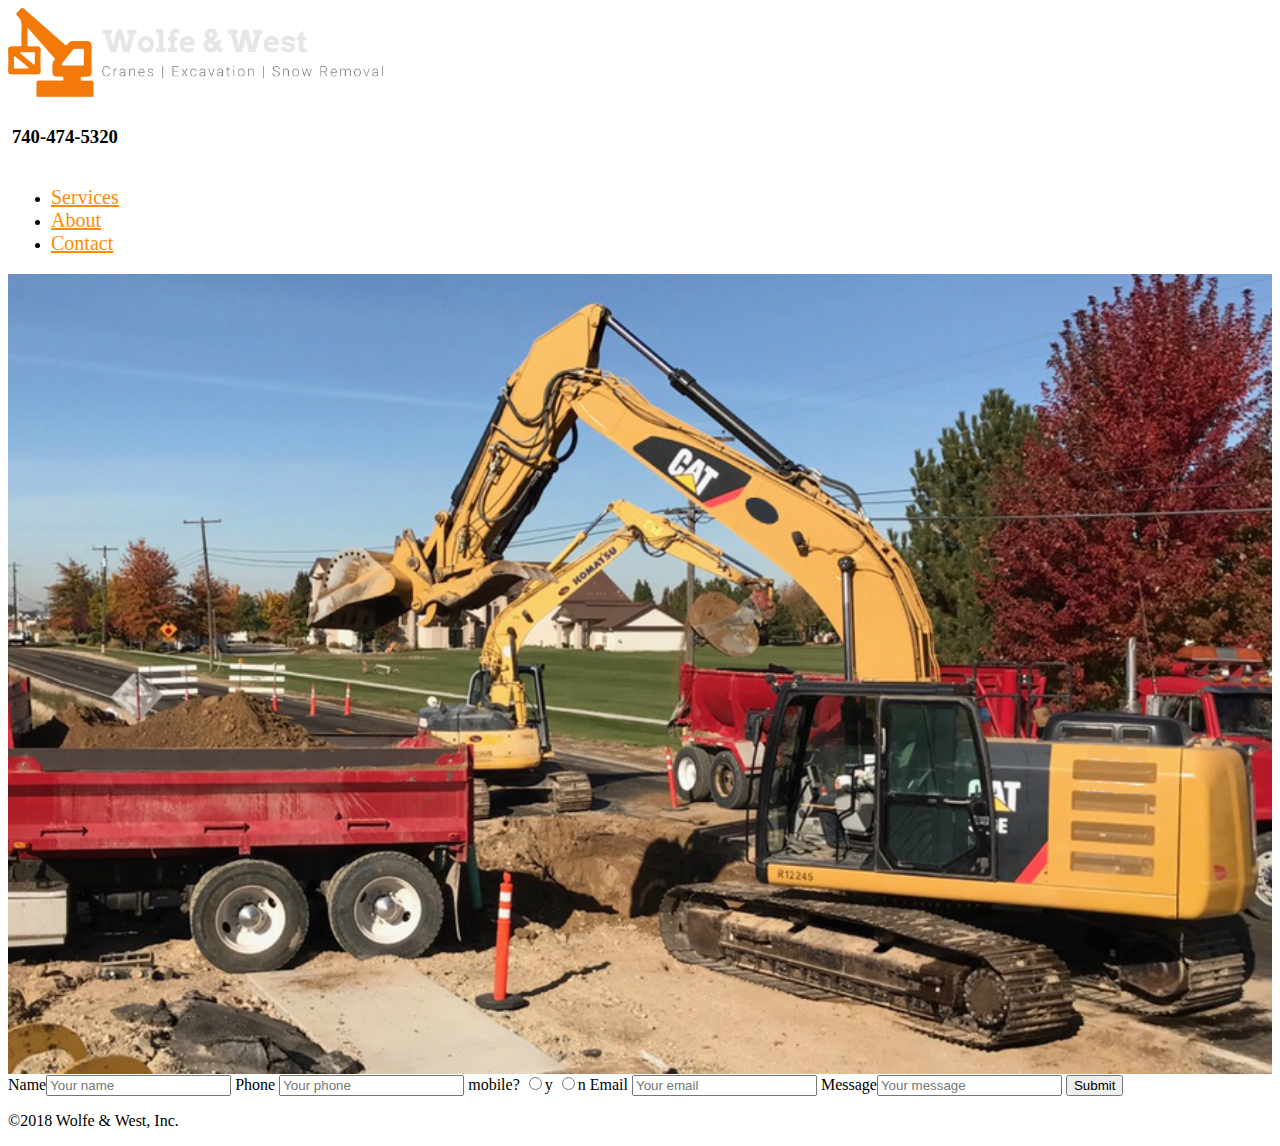
==== indexboot.html @ 59a82ac1 "still at it" ====
<!DOCTYPE html>
<html lang="en" dir="ltr">
  <head>
    <meta charset="utf-8">
    <meta http-equiv="X-UA-Compatible" content="IE=edge">
    <meta name="viewport" content="width=device-width, initial-scale=1">

    <!-- FAVICONS -->
    <link rel="apple-touch-icon" sizes="180x180" href="/apple-touch-icon.png">
    <link rel="icon" type="image/png" sizes="32x32" href="/favicon-32x32.png">
    <link rel="icon" type="image/png" sizes="16x16" href="/favicon-16x16.png">
    <link rel="manifest" href="/site.webmanifest">
    <link rel="mask-icon" href="/safari-pinned-tab.svg" color="#5bbad5">
    <meta name="msapplication-TileColor" content="#da532c">
    <meta name="theme-color" content="#ffffff">
    <!-- END FAVICONS-->

    <!-- BOOTSTRAP, ETC -->
    <link rel="stylesheet" href="https://stackpath.bootstrapcdn.com/bootstrap/4.1.3/css/bootstrap.min.css" integrity="sha384-MCw98/SFnGE8fJT3GXwEOngsV7Zt27NXFoaoApmYm81iuXoPkFOJwJ8ERdknLPMO" crossorigin="anonymous">
    <link rel="stylesheet" href="https://use.fontawesome.com/releases/v5.5.0/css/all.css" integrity="sha384-B4dIYHKNBt8Bc12p+WXckhzcICo0wtJAoU8YZTY5qE0Id1GSseTk6S+L3BlXeVIU" crossorigin="anonymous">
    <!-- END BOOTSTRAP -->

    <!-- STYLE -->
    <link rel="stylesheet" type="text/css" href="./res/css/main.css">
    <!-- END STYLE -->

    <title>Wolfe & West: Cranes Excavation Snow</title>
  </head>
  <body>
    <!-- HEADER -->
    <header>
      <nav class="navbar navbar-expand-md navbar-dark bg-dark fixed-top">
        <div class="container-fluid" role="presentation">
          <a href="#home"><img src="./res/img/logo/orangetrans.png" alt="Wolfe & West: Cranes Excavation Snow Removal" class="nav-brand img-fluid" id="headlogo"/></a>
          <div class="container-fluid">
          <table class="float-sm-right">
            <th><h3 class="text-center"> 740-474-5320</h3></th>
            <tr>
              <td> <ul class="nav navbar-nav">
                <li class="nav-item active pr-4"><a href="#services">Services </a></li>
                <li class="nav-item active pr-4"><a href="#aboutus">About </a></li>
                <li class="nav-item active"><a href="#emailus">Contact</a></li>
              </ul></td>
            </tr>
          </table>
          </div>

        </div>
      </nav>


    </header>
    <!-- END HEADER -->
    <main>

    <!-- JUMBOTRON GET AN ESTIMATE NOW-->
    <section class="jumbotron jumbotron-fluid" id="home">
      <div class="container-fluid ">


      </div>
    </section>
    <!-- END JUMBOTRON GET AN ESTIMATE NOW-->

    <!-- WHO WE ARE BANNER -->
    <section class="aboutus banner" id="aboutus">

    </section>
    <!-- END WHO WE ARE BANNER -->

    <!-- WHAT WE DO CARDS -->
    <section class="services" id="services">

    </section>
    <!-- END WHAT WE DO CARDS -->

    <!-- CONTACT US -->
    <section class="custcontact" id="emailus">
      <form class="contact" action="index.html" method="post">
        <label for="custname">Name<input type="text" name="custname" value="" placeholder="Your name"></label>
        <label for="custphone">Phone <input type="text" name="custphone" value="" placeholder="Your phone"></label>
        <label for="mobile">mobile? <input type="radio" name="y-n" value="">y</label>
        <label for="mobile"> <input type="radio" name="y-n" value="">n</label>
        <label for="custemail">Email <input type="text" name="custemail" value="" placeholder="Your email"></label>
        <label for="custmessage">Message<input type="text" name="custmessage" value="" placeholder="Your message"></label>
        <button type="button" name="submit">Submit</button>
      </form>
    </section>
    <!-- END CONTACT US -->

    </main>
    <!-- FOOTER -->
    <footer> <p>&copy;2018 Wolfe & West, Inc.</p>    </footer>
    <!-- END FOOTER -->

    <!-- SCRIPTS  -->
    <script src="https://code.jquery.com/jquery-3.3.1.slim.min.js" integrity="sha384-q8i/X+965DzO0rT7abK41JStQIAqVgRVzpbzo5smXKp4YfRvH+8abtTE1Pi6jizo" crossorigin="anonymous"></script>
    <script src="https://cdnjs.cloudflare.com/ajax/libs/popper.js/1.14.3/umd/popper.min.js" integrity="sha384-ZMP7rVo3mIykV+2+9J3UJ46jBk0WLaUAdn689aCwoqbBJiSnjAK/l8WvCWPIPm49" crossorigin="anonymous"></script>
    <script src="https://stackpath.bootstrapcdn.com/bootstrap/4.1.3/js/bootstrap.min.js" integrity="sha384-ChfqqxuZUCnJSK3+MXmPNIyE6ZbWh2IMqE241rYiqJxyMiZ6OW/JmZQ5stwEULTy" crossorigin="anonymous"></script>
    <!-- END SCRIPTS -->
  </body>
</html>
---- res/css/main.css ----
html, body {
  font-size: 16px;
}

#headlogo {
  max-width: 375px;
}

header a {
  color: darkorange;
  font-size: 1.25rem;
}

header a:hover {
  color: navajowhite;
  }

.jumbotron {
  background-image: url("../img/excavation-sunny.png");
  background-size: cover;
  background-repeat: no-repeat;
  width: 100%;
  height: auto;
  min-height: 800px;
}
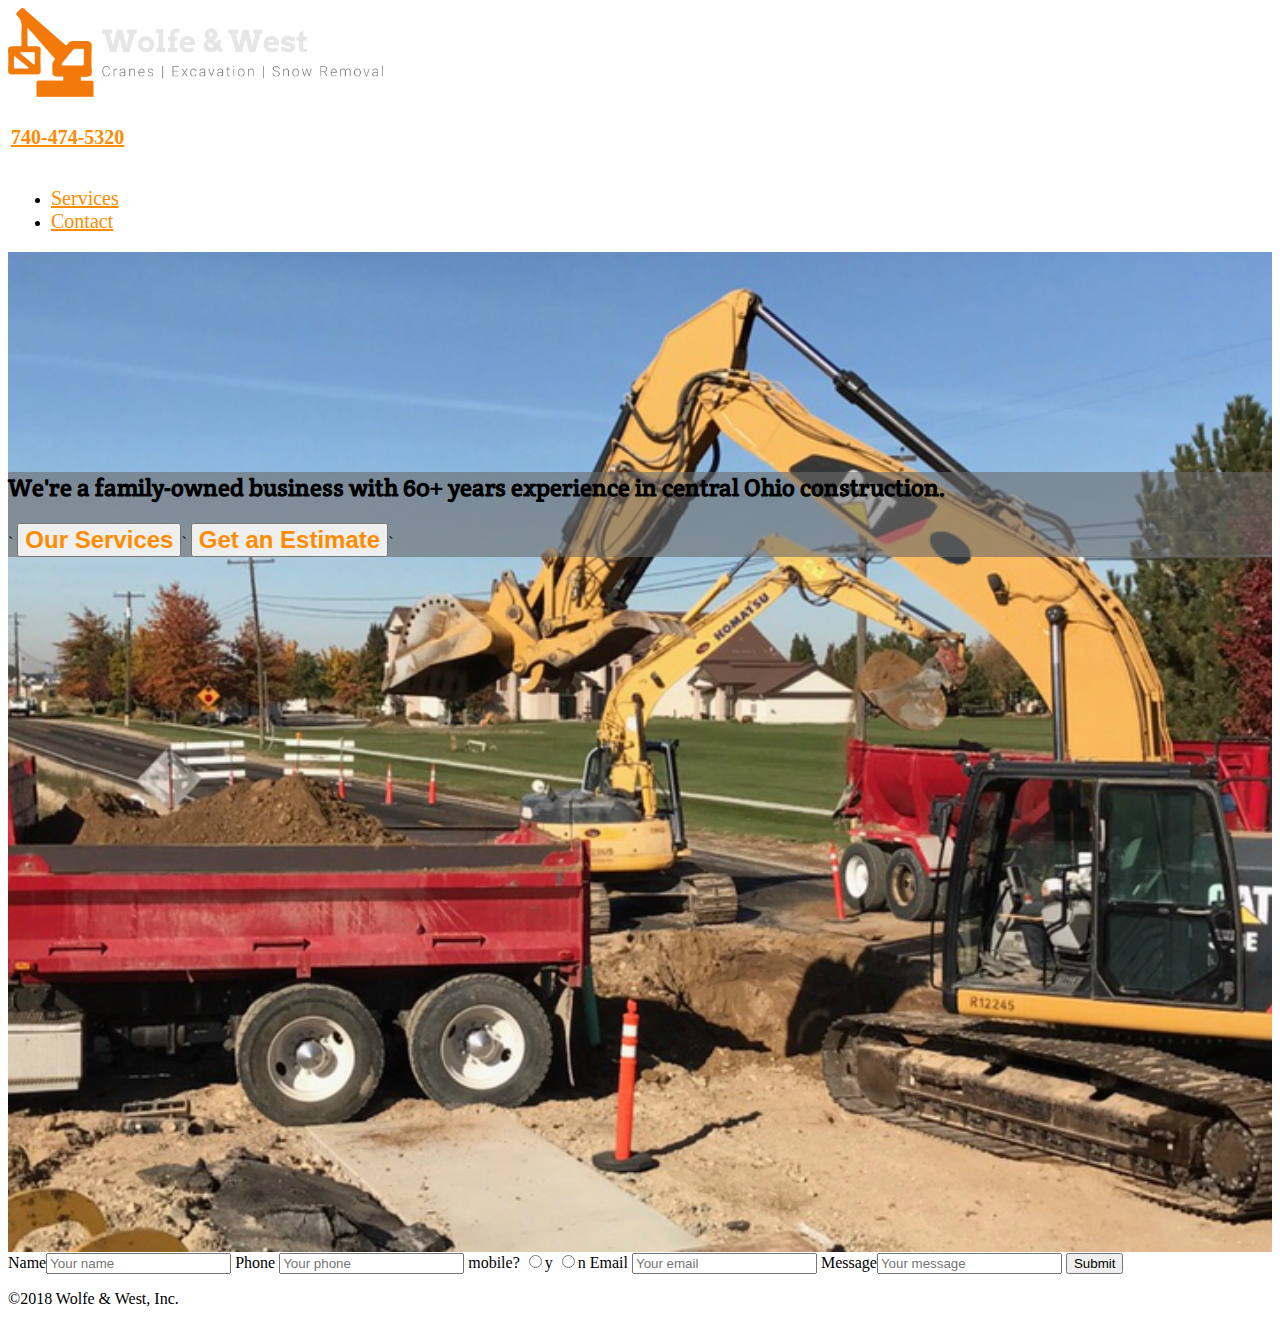
==== commit 13ac9bc3: "still going" ====
--- a/indexboot.html
+++ b/indexboot.html
@@ -20,6 +20,8 @@
     <link rel="stylesheet" href="https://use.fontawesome.com/releases/v5.5.0/css/all.css" integrity="sha384-B4dIYHKNBt8Bc12p+WXckhzcICo0wtJAoU8YZTY5qE0Id1GSseTk6S+L3BlXeVIU" crossorigin="anonymous">
     <!-- END BOOTSTRAP -->
 
+    <link href="https://fonts.googleapis.com/css?family=Crete+Round" rel="stylesheet">
+
     <!-- STYLE -->
     <link rel="stylesheet" type="text/css" href="./res/css/main.css">
     <!-- END STYLE -->
@@ -31,20 +33,27 @@
     <header>
       <nav class="navbar navbar-expand-md navbar-dark bg-dark fixed-top">
         <div class="container-fluid" role="presentation">
-          <a href="#home"><img src="./res/img/logo/orangetrans.png" alt="Wolfe & West: Cranes Excavation Snow Removal" class="nav-brand img-fluid" id="headlogo"/></a>
-          <div class="container-fluid">
-          <table class="float-sm-right">
-            <th><h3 class="text-center"> 740-474-5320</h3></th>
-            <tr>
-              <td> <ul class="nav navbar-nav">
-                <li class="nav-item active pr-4"><a href="#services">Services </a></li>
-                <li class="nav-item active pr-4"><a href="#aboutus">About </a></li>
-                <li class="nav-item active"><a href="#emailus">Contact</a></li>
-              </ul></td>
-            </tr>
-          </table>
+          <div class="container-fluid ">
+              <a href="#home"><img src="./res/img/logo/orangetrans.png" alt="Wolfe & West: Cranes Excavation Snow Removal" class="nav-brand img-fluid float-sm-left" id="headlogo"/></a>
           </div>
 
+
+          <!-- Desktop Nav -->
+          <div class="container-fluid">
+            <table class="float-sm-right nophone">
+              <th><h3 class="text-center text-white"> <a href="#+17404745320"> 740-474-5320</a></h3></th>
+              <tr>
+                <td> <ul class="nav navbar-nav">
+                  <li class="nav-item active pr-4"><a href="#services">Services </a></li>
+                  <!-- <li class="nav-item active pr-4"><a href="#aboutus">About </a></li> -->
+                  <li class="nav-item active"><a href="#emailus">Contact</a></li>
+                </ul></td>
+              </tr>
+            </table>
+
+            <!-- mobile dropdown -->
+            <!-- dropdown menu code and icon here -->
+          </div>
         </div>
       </nav>
 
@@ -54,19 +63,19 @@
     <main>
 
     <!-- JUMBOTRON GET AN ESTIMATE NOW-->
-    <section class="jumbotron jumbotron-fluid" id="home">
-      <div class="container-fluid ">
+    <section class="jumbotron jumbotron-fluid pt-5 d-flex align-items-center text-white" id="home">
 
+      <div class="container-fluid aboutus">
+        <h2 class="text-center">We're a family-owned business with 60+ years experience in central Ohio construction.</h2>
+        <div class="container-fluid buttons d-flex justify-content-center">`
+          <button type="button" name="button" class="btn pl-4 pr-4 mr-2 mt-2 bg-dark" id="">Our Services</button>`
+          <button type="button" name="button" class="btn ml-2 mt-2 bg-dark">Get an Estimate</button>`
+        </div>
+      </div>
 
-      </div>
     </section>
     <!-- END JUMBOTRON GET AN ESTIMATE NOW-->
 
-    <!-- WHO WE ARE BANNER -->
-    <section class="aboutus banner" id="aboutus">
-
-    </section>
-    <!-- END WHO WE ARE BANNER -->
 
     <!-- WHAT WE DO CARDS -->
     <section class="services" id="services">
--- a/res/css/main.css
+++ b/res/css/main.css
@@ -1,6 +1,8 @@
 html, body {
   font-size: 16px;
 }
+
+/* HEADER */
 
 #headlogo {
   max-width: 375px;
@@ -15,6 +17,17 @@
   color: navajowhite;
   }
 
+@media only screen and (min-width: 768px){
+
+}
+
+@media only screen and (max-width: 768px){
+  .nophone {
+    display: none;
+  }
+}
+
+/* JUMBOTRON */
 .jumbotron {
   background-image: url("../img/excavation-sunny.png");
   background-size: cover;
@@ -22,4 +35,23 @@
   width: 100%;
   height: auto;
   min-height: 800px;
+  padding-top: 200px;
+
 }
+
+.jumbotron .btn {
+  font-weight: bold;
+  color: darkorange;
+  font-size: 1.5rem;
+}
+
+.aboutus {
+  background-color: hsla(0, 0%, 41.2%, 0.6);
+  flex-direction: column;
+  align-items: center;
+  /* color: navajowhite; */
+}
+
+.aboutus h2 {
+    font-family: "Crete Round", serif;
+}
